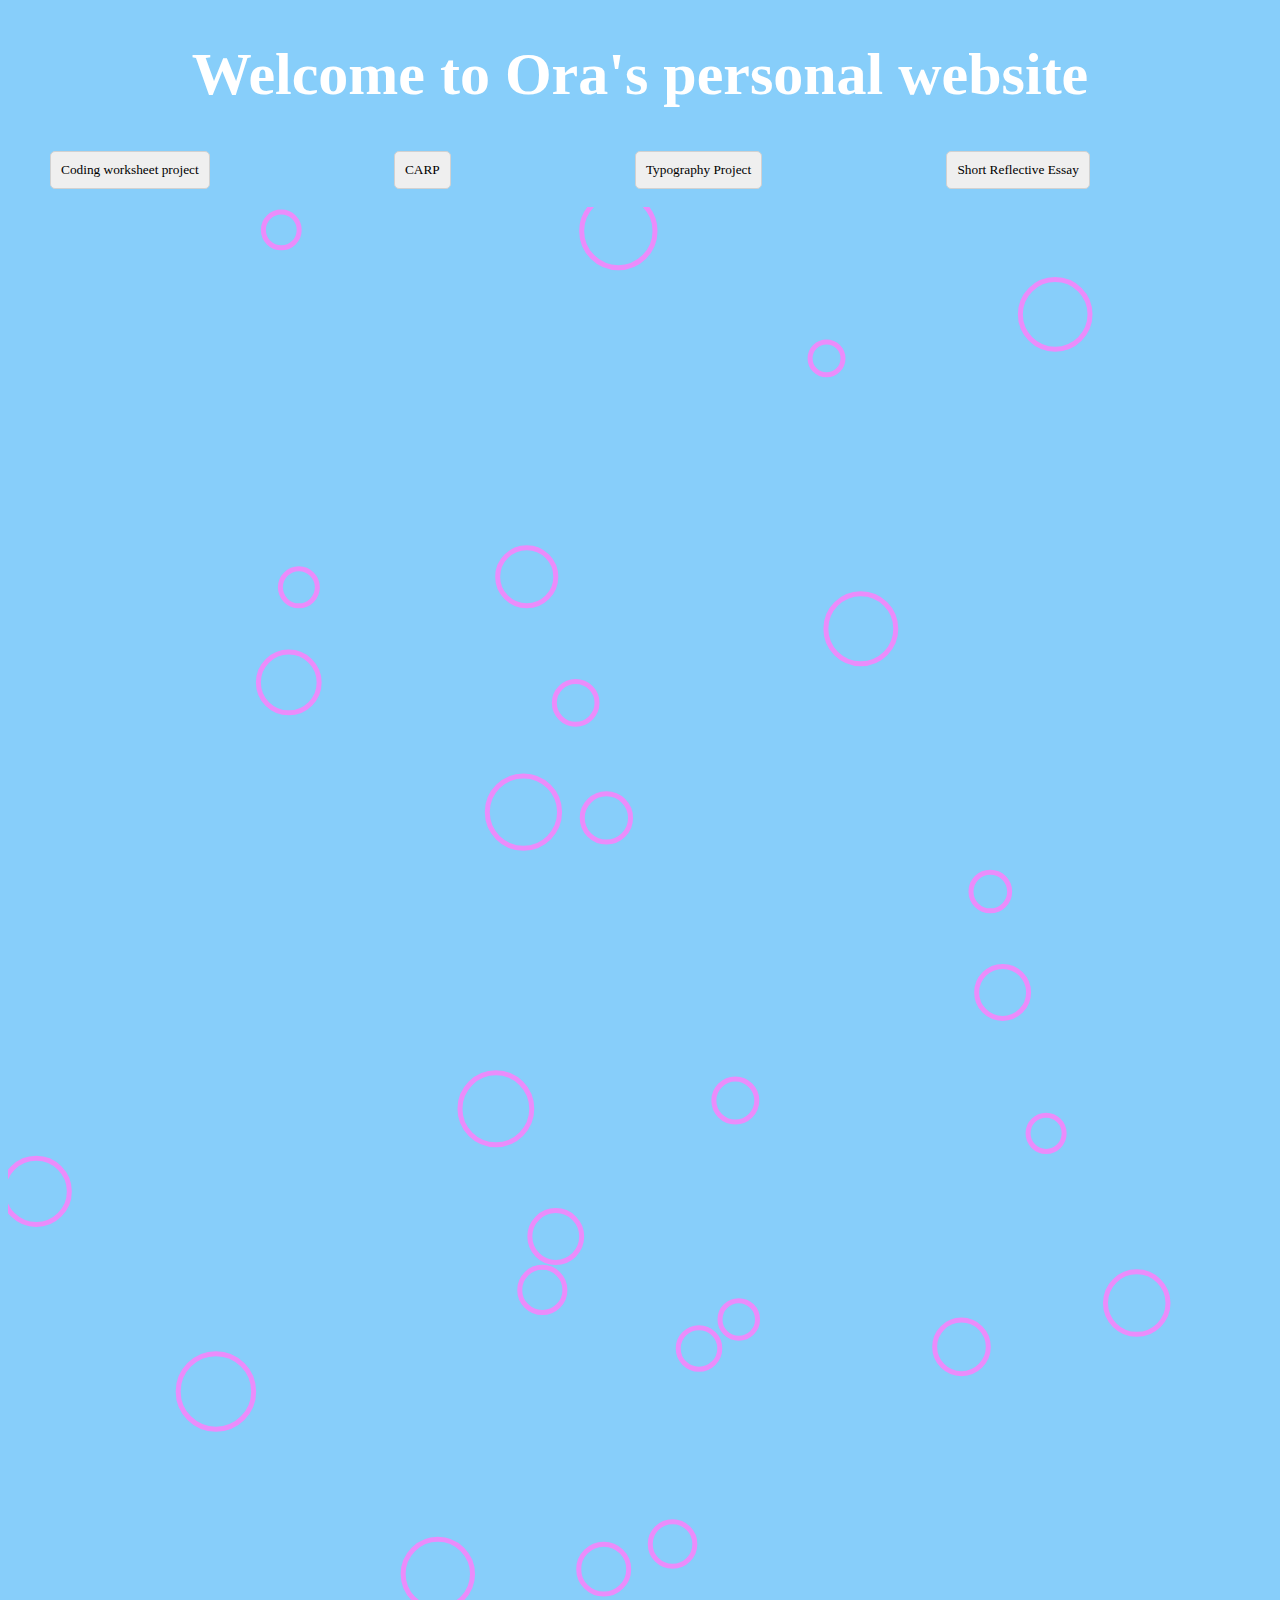
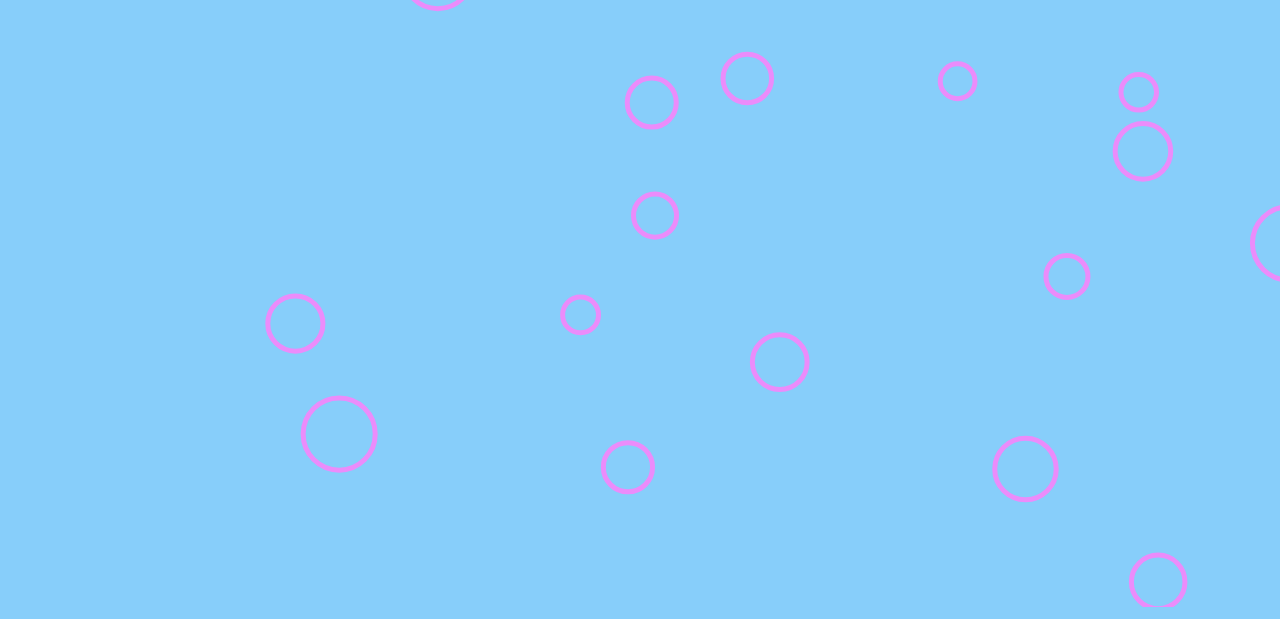
==== index.html @ 91c19784 "added" ====
<!DOCTYPE html>
<html lang="en">
<head>
    <meta charset="UTF-8">
    <meta http-equiv="X-UA-Compatible" content="IE=edge">
    <meta name="viewport" content="width=device-width, initial-scale=1.0">

    <link rel="stylesheet" href="style-of-my-website.css">

    <title>Ors's-Personal-Website</title>
    <script src="p5.min.js"></script>
    <!-- <script src="../addons/p5.sound.js"></script> -->
    <script src="sketch.js"></script>
</head>

<body>
    <header>
           <h1>Welcome to Ora's personal website</h1>          

           <ul>
             <div class="container-navigation">
               <button>Coding worksheet project</button>
               <a href="poster task.html"><button>CARP</button></a>
               <button>Typography Project</button>
               <button>Short Reflective Essay</button>
               <a href="button.html" target="blank">
            </div>
           </ul>
    </header>
</body>
</html>
---- style-of-my-website.css ----
body{
    background-color: lightskyblue;
}

h1 {
    font-family: Georgia, 'Times New Roman', Times, serif;
    font-size: 60px;
    text-align: center;
    color: white;
}

button {
    border: 1px solid rgb(209, 209, 209);
    border-radius: 5px;
    font-family: Georgia, 'Times New Roman', Times, serif;
    padding: 10px;
    margin: 2px;
    transition-duration: .1s;
   }
   
   button:active {
       background-color: white;
       box-shadow: 0 5px rgb(115, 129, 248);
       transform: translateY(4px);
   }
.container-navigation{
    display: flex;
    flex-wrap: wrap;
    flex-direction: row;
    justify-content: space-between;
    align-items: center;
}
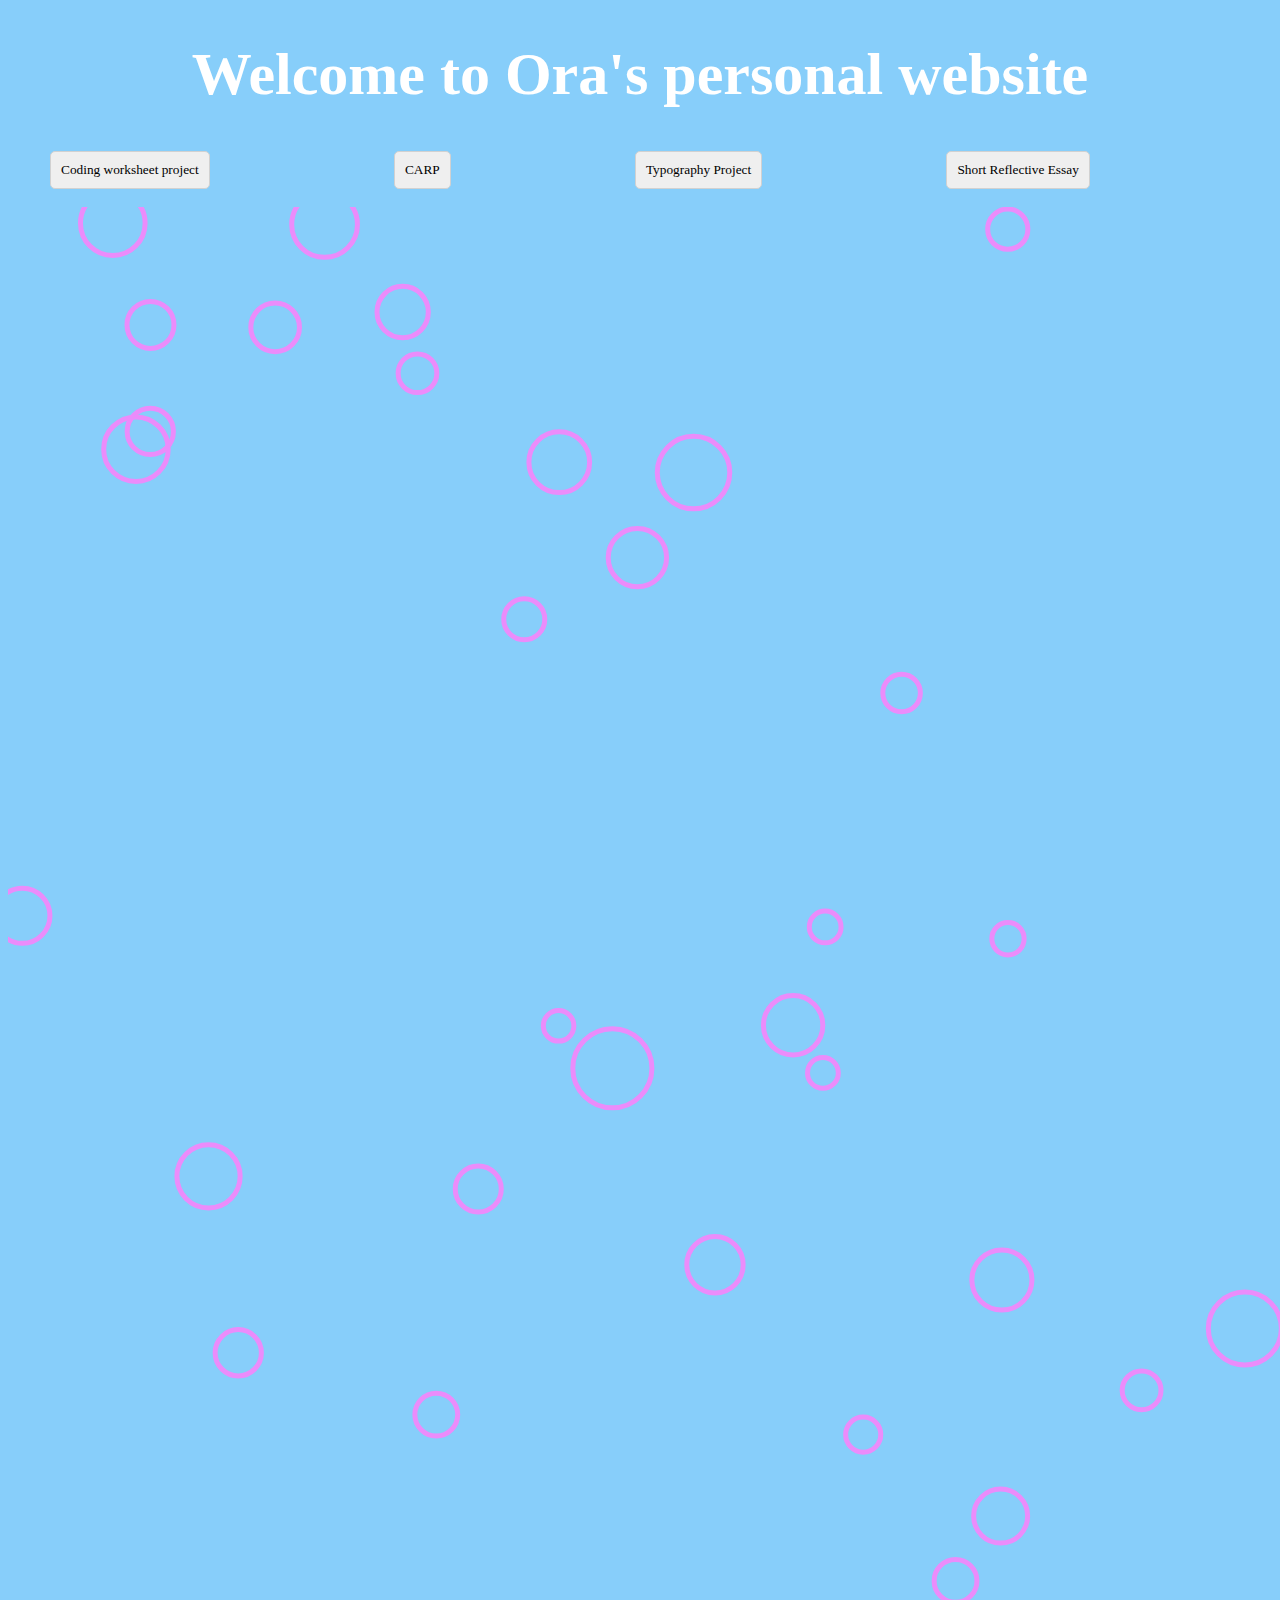
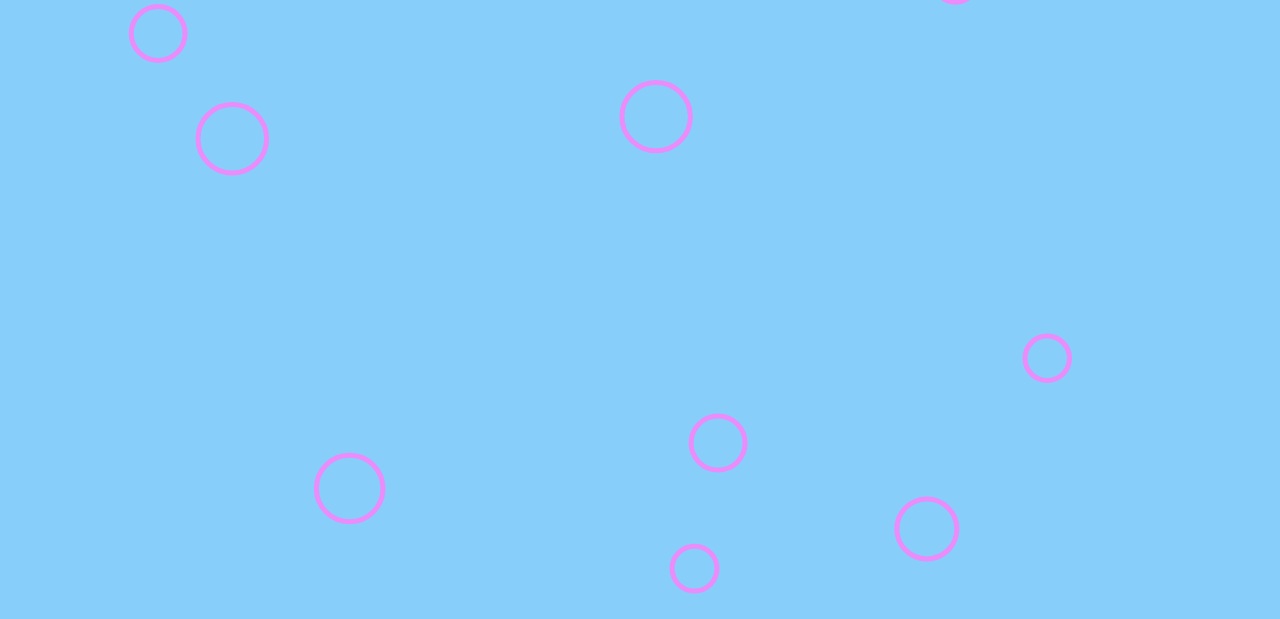
==== commit 45d95ed4: "changed" ====
--- a/index.html
+++ b/index.html
@@ -20,8 +20,8 @@
            <ul>
              <div class="container-navigation">
                <button>Coding worksheet project</button>
-               <a href="poster task.html"><button>CARP</button></a>
-               <button>Typography Project</button>
+               <a href="PosterTask.html"><button>CARP</button></a>
+               <a href="TypographyProject.html"><button>Typography Project</button></a>
                <button>Short Reflective Essay</button>
                <a href="button.html" target="blank">
             </div>
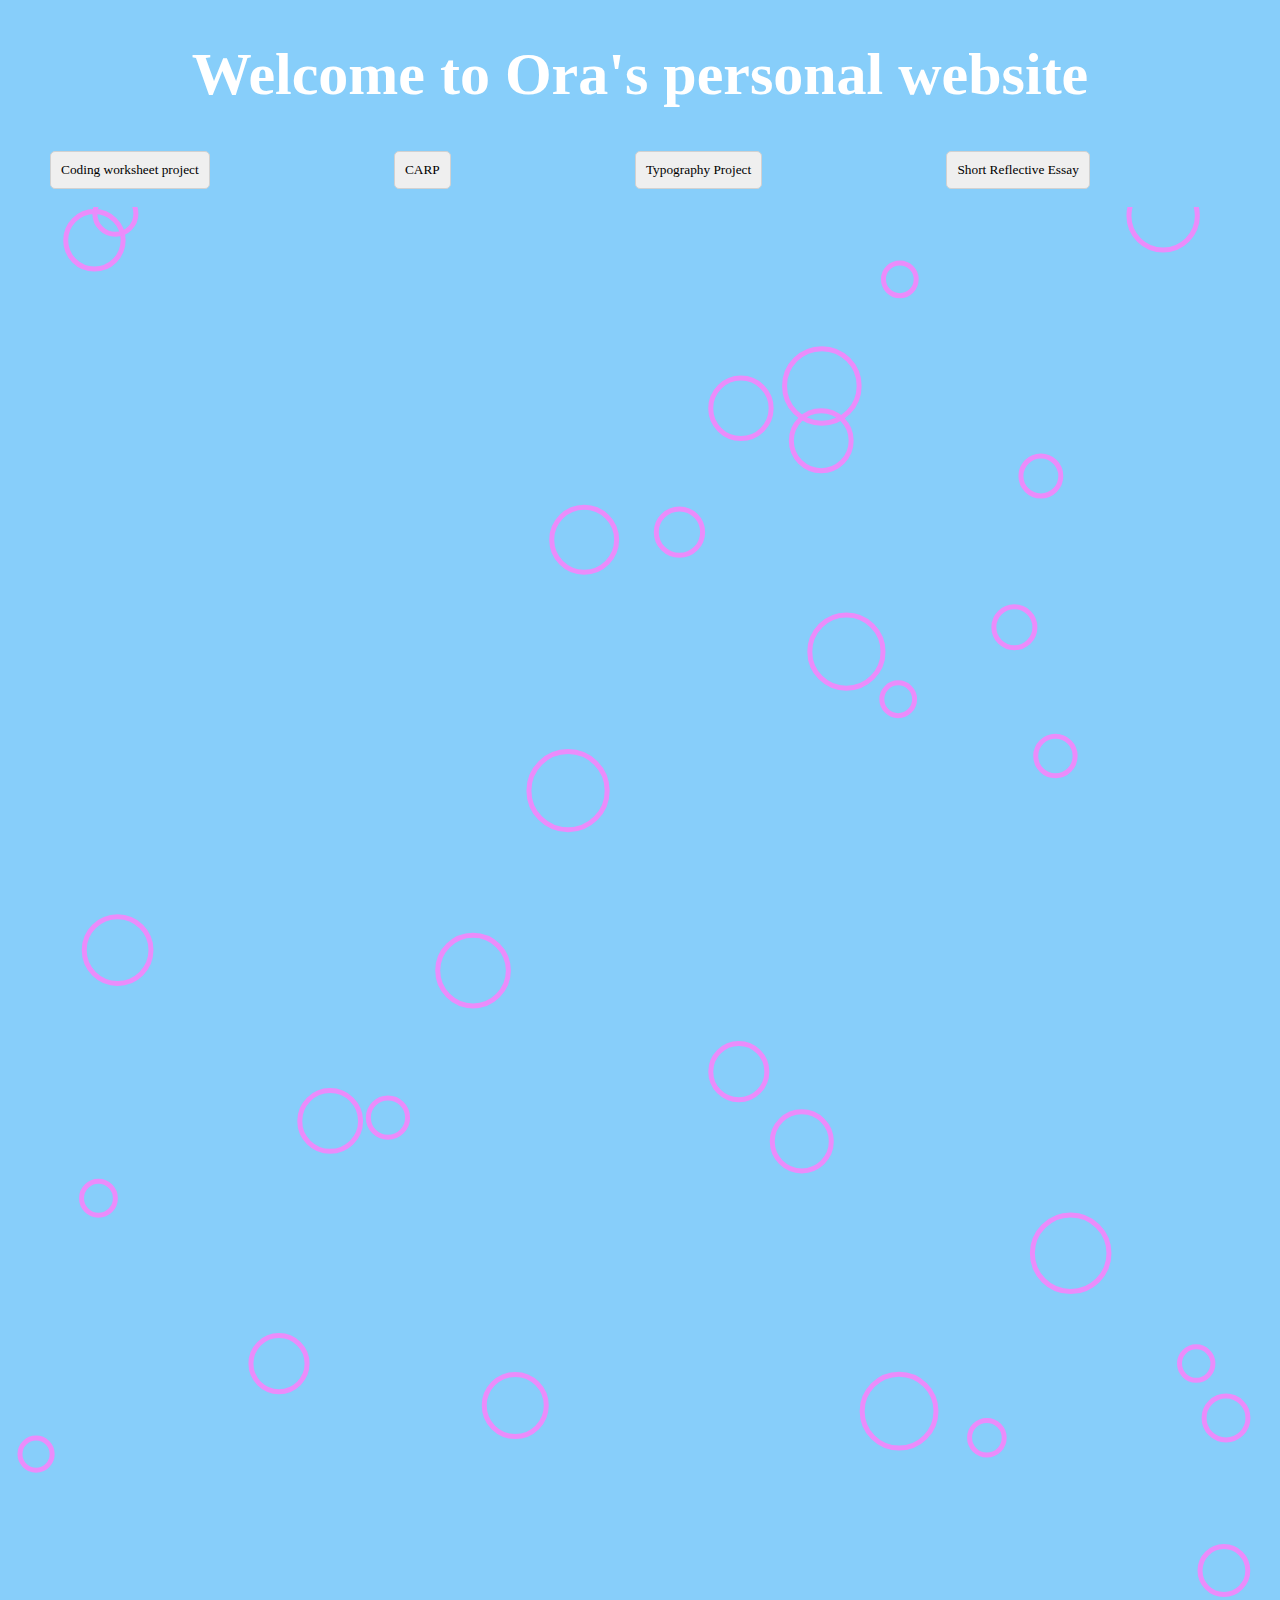
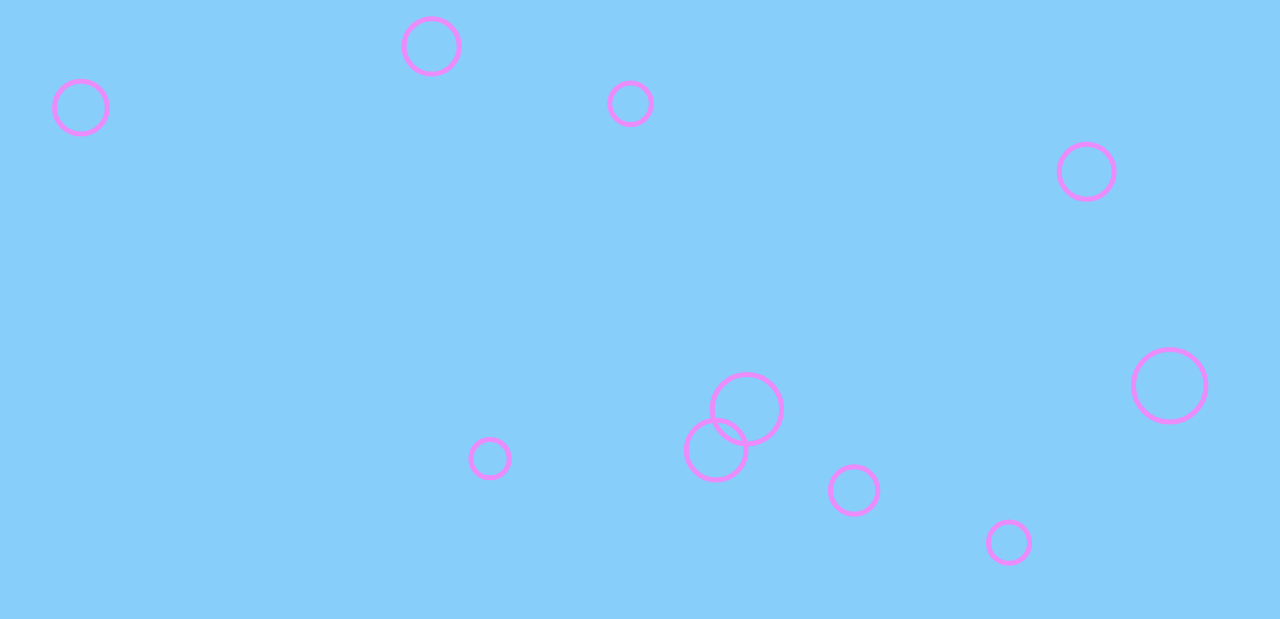
==== commit f8373e95: "changed" ====
--- a/index.html
+++ b/index.html
@@ -5,7 +5,7 @@
     <meta http-equiv="X-UA-Compatible" content="IE=edge">
     <meta name="viewport" content="width=device-width, initial-scale=1.0">
 
-    <link rel="stylesheet" href="style-of-my-website.css">
+    <link rel="stylesheet" href="Indexstyle.css">
 
     <title>Ors's-Personal-Website</title>
     <script src="p5.min.js"></script>
--- a/Indexstyle.css
+++ b/Indexstyle.css
@@ -0,0 +1,32 @@
+body{
+    background-color: lightskyblue;
+}
+
+h1 {
+    font-family: Georgia, 'Times New Roman', Times, serif;
+    font-size: 60px;
+    text-align: center;
+    color: white;
+}
+
+button {
+    border: 1px solid rgb(209, 209, 209);
+    border-radius: 5px;
+    font-family: Georgia, 'Times New Roman', Times, serif;
+    padding: 10px;
+    margin: 2px;
+    transition-duration: .1s;
+   }
+   
+   button:active {
+       background-color: white;
+       box-shadow: 0 5px rgb(115, 129, 248);
+       transform: translateY(4px);
+   }
+.container-navigation{
+    display: flex;
+    flex-wrap: wrap;
+    flex-direction: row;
+    justify-content: space-between;
+    align-items: center;
+}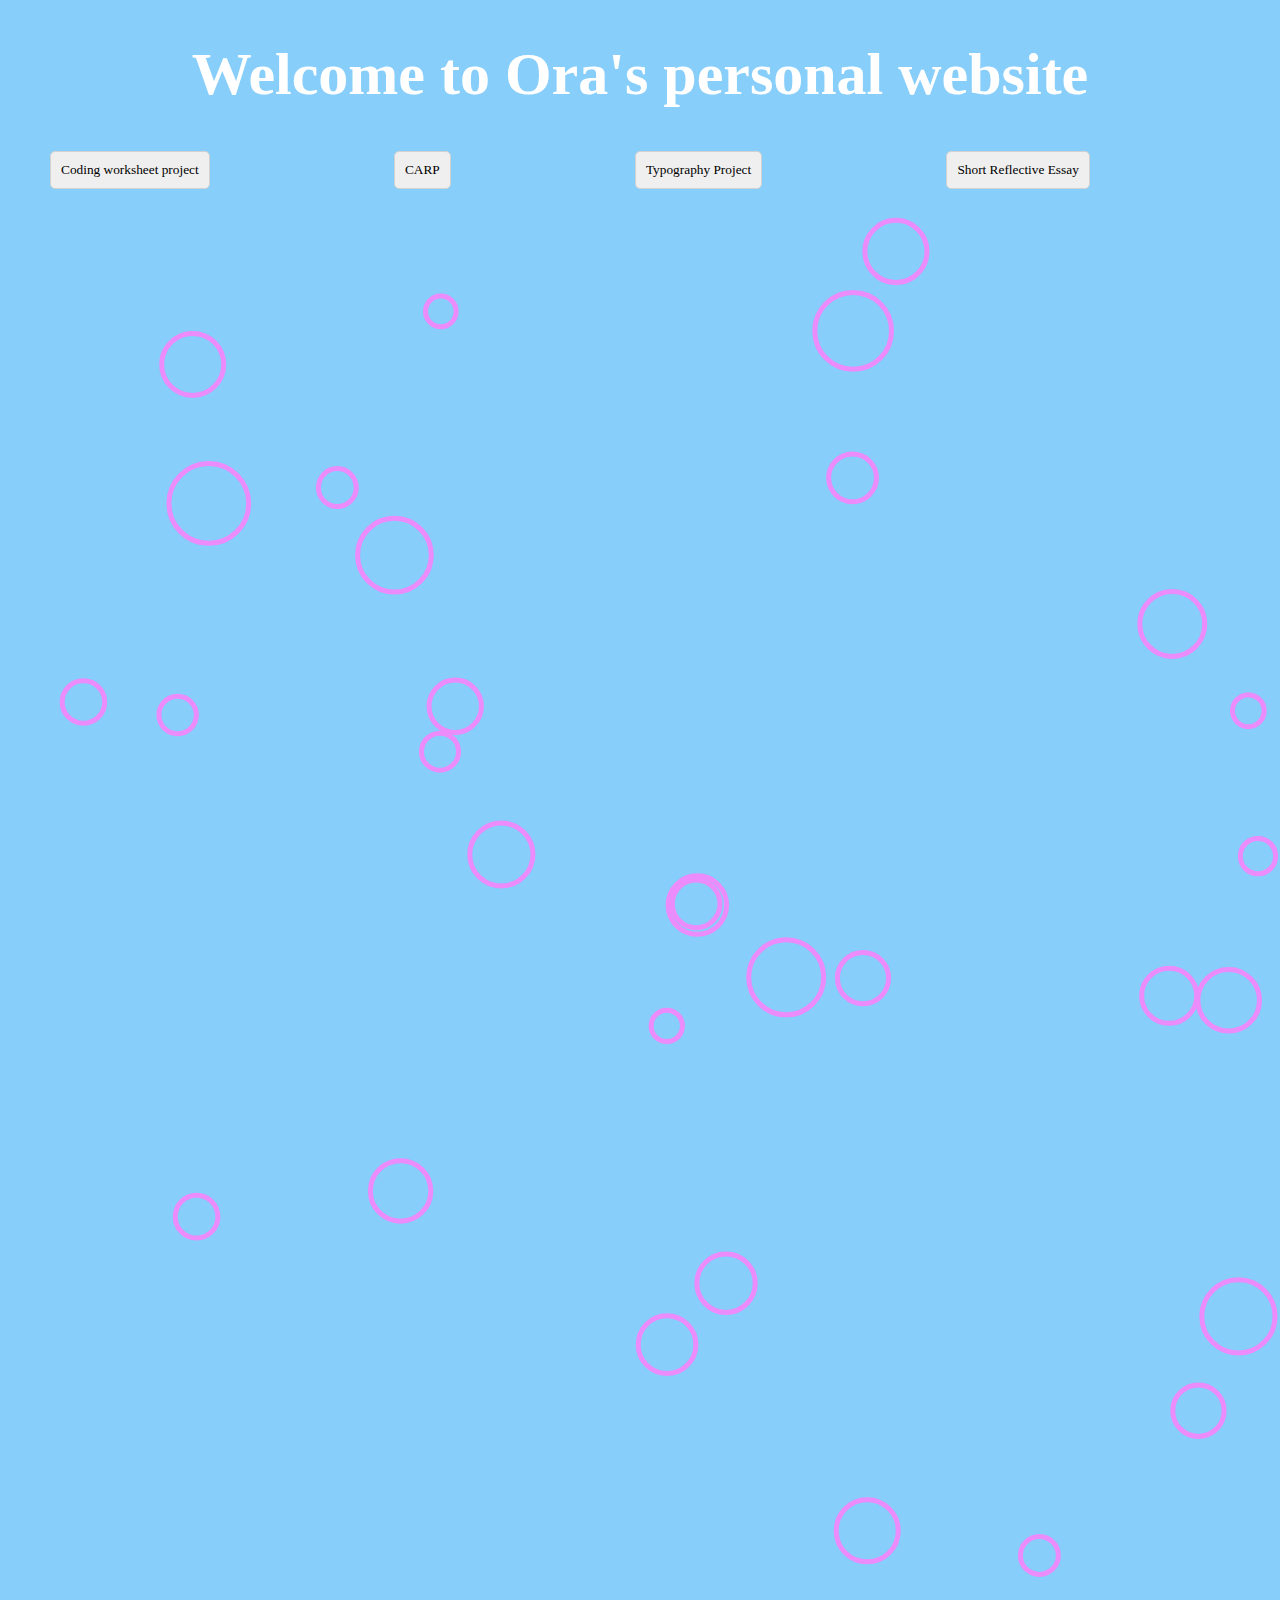
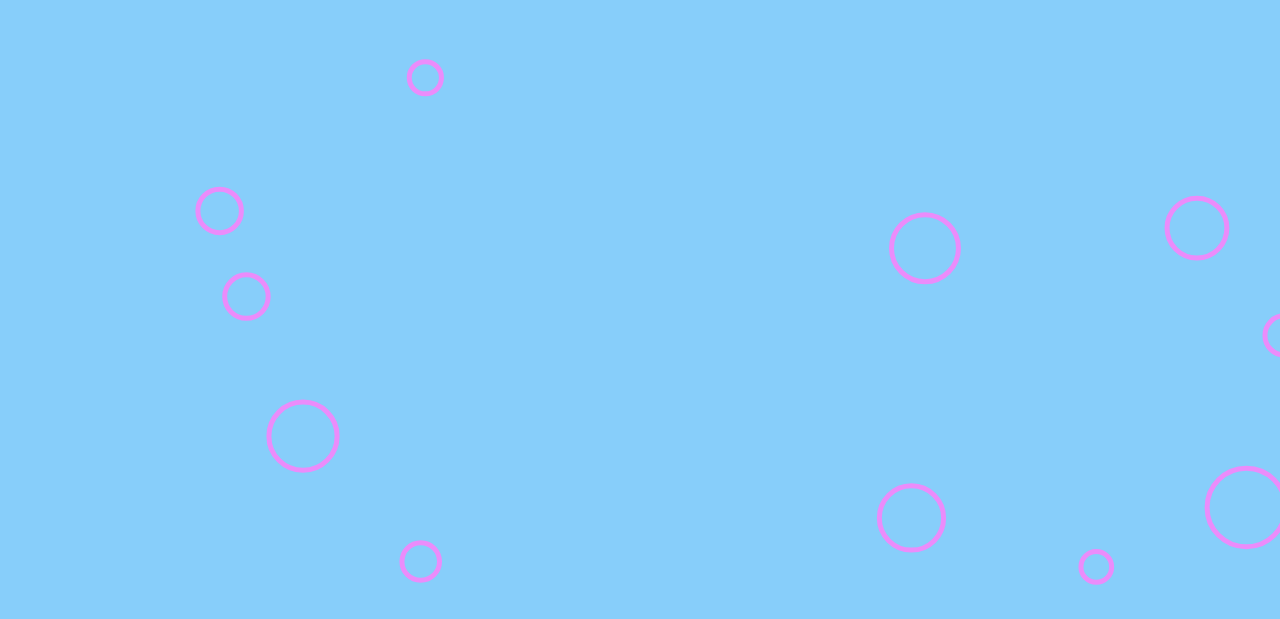
==== commit 6503b86b: "added" ====
--- a/index.html
+++ b/index.html
@@ -19,7 +19,7 @@
 
            <ul>
              <div class="container-navigation">
-               <button>Coding worksheet project</button>
+               <a href="CodingWorksheet.html"><button>Coding worksheet project</button></a>
                <a href="PosterTask.html"><button>CARP</button></a>
                <a href="TypographyProject.html"><button>Typography Project</button></a>
                <button>Short Reflective Essay</button>
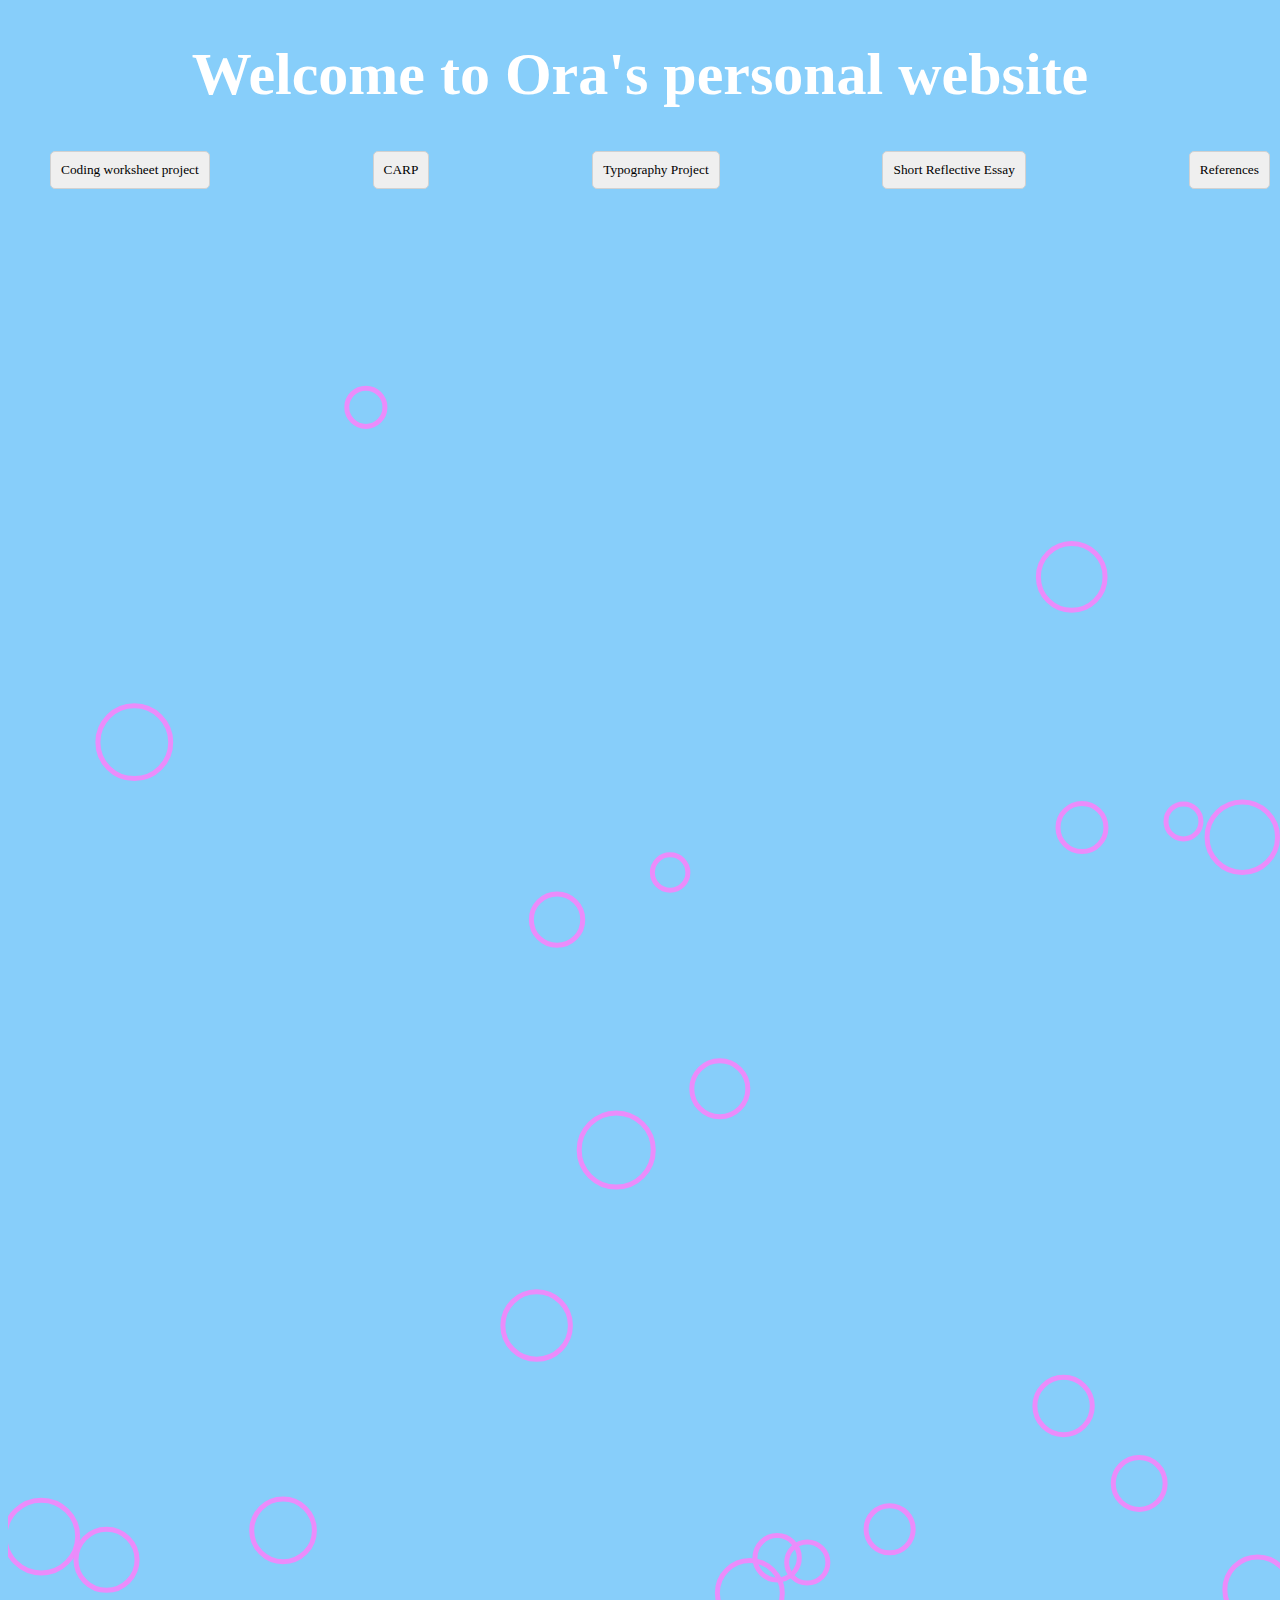
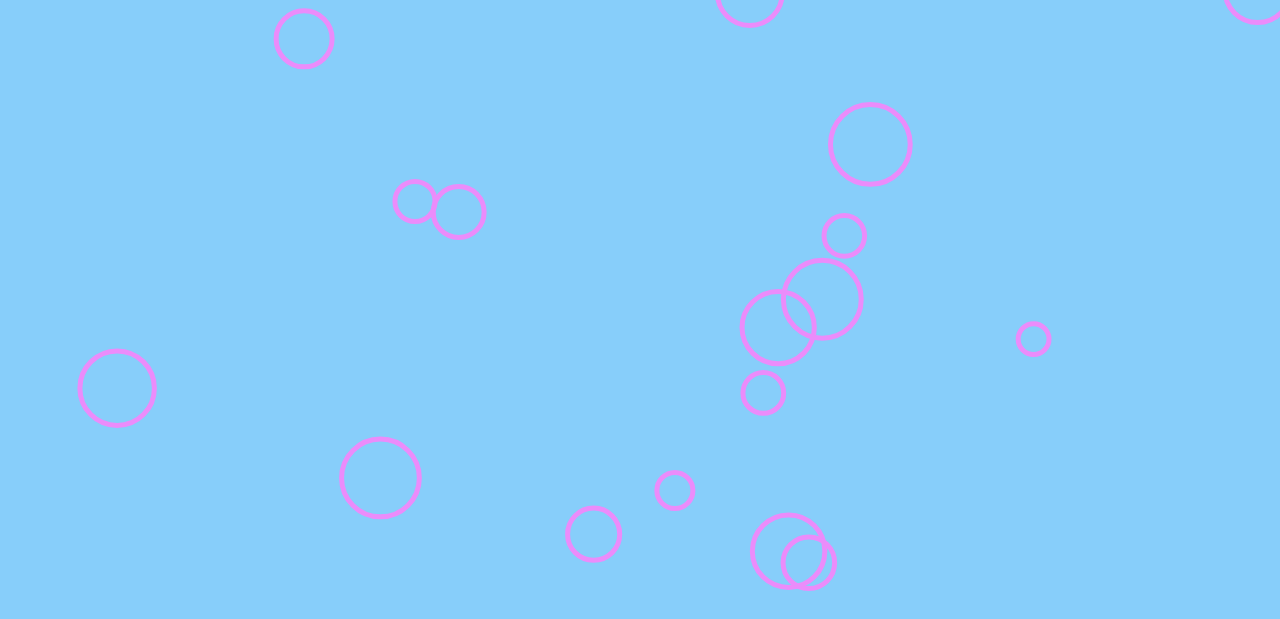
==== commit 981b3ac6: "Update index.html" ====
--- a/index.html
+++ b/index.html
@@ -23,7 +23,7 @@
                <a href="PosterTask.html"><button>CARP</button></a>
                <a href="TypographyProject.html"><button>Typography Project</button></a>
                <button>Short Reflective Essay</button>
-               <a href="button.html" target="blank">
+               <button>References</button>
             </div>
            </ul>
     </header>
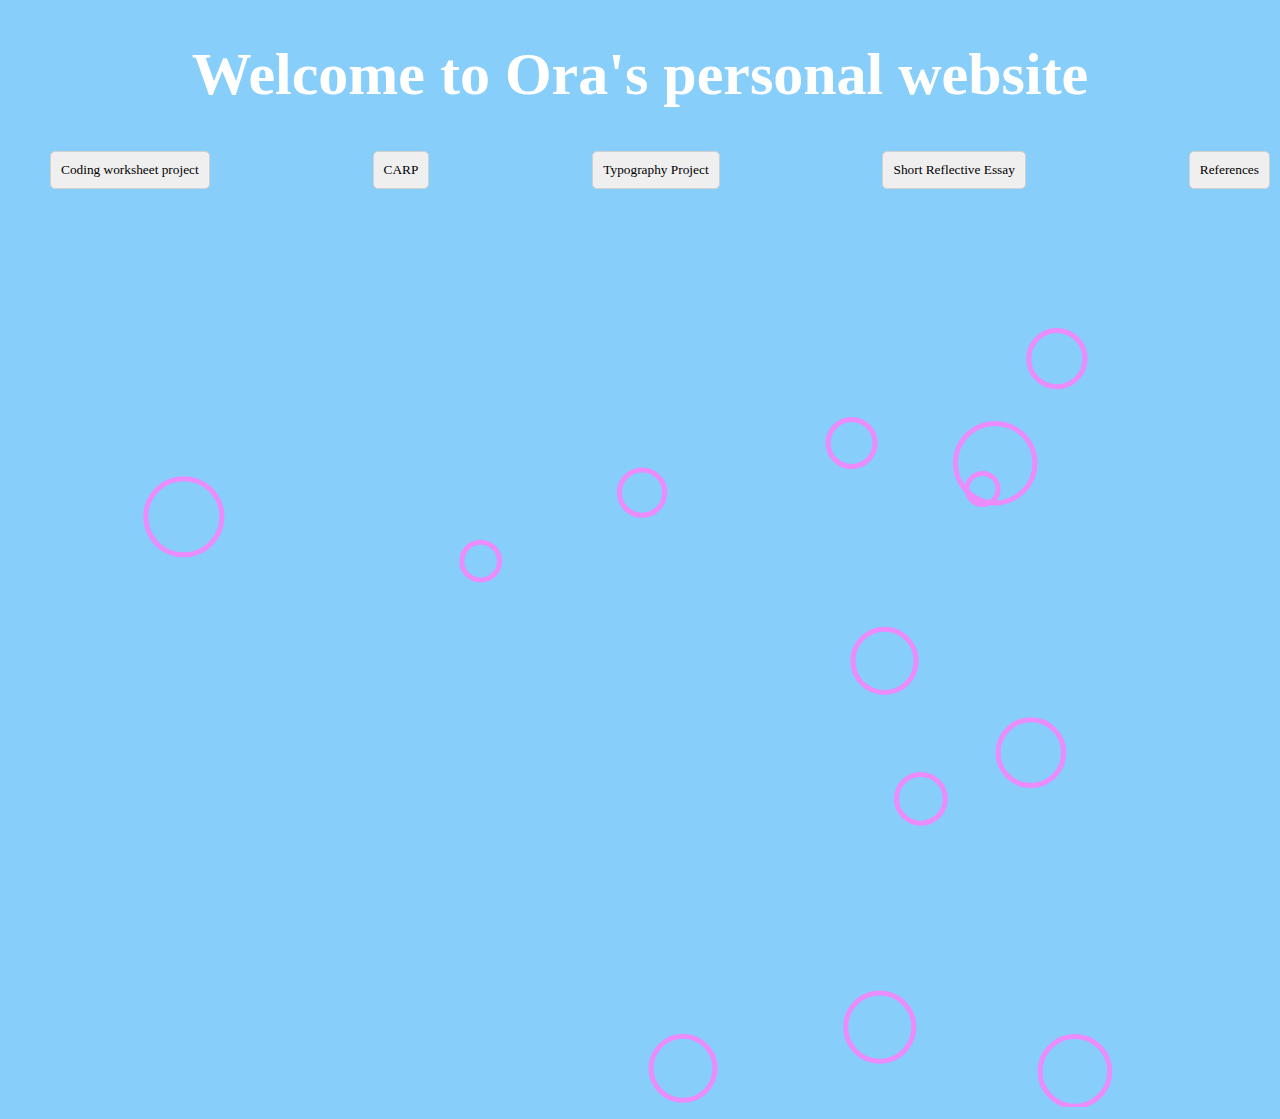
==== commit 9d3dde9d: "Update index.html" ====
--- a/index.html
+++ b/index.html
@@ -7,7 +7,7 @@
 
     <link rel="stylesheet" href="Indexstyle.css">
 
-    <title>Ors's-Personal-Website</title>
+    <title>Ora's-Personal-Website</title>
     <script src="p5.min.js"></script>
     <!-- <script src="../addons/p5.sound.js"></script> -->
     <script src="sketch.js"></script>
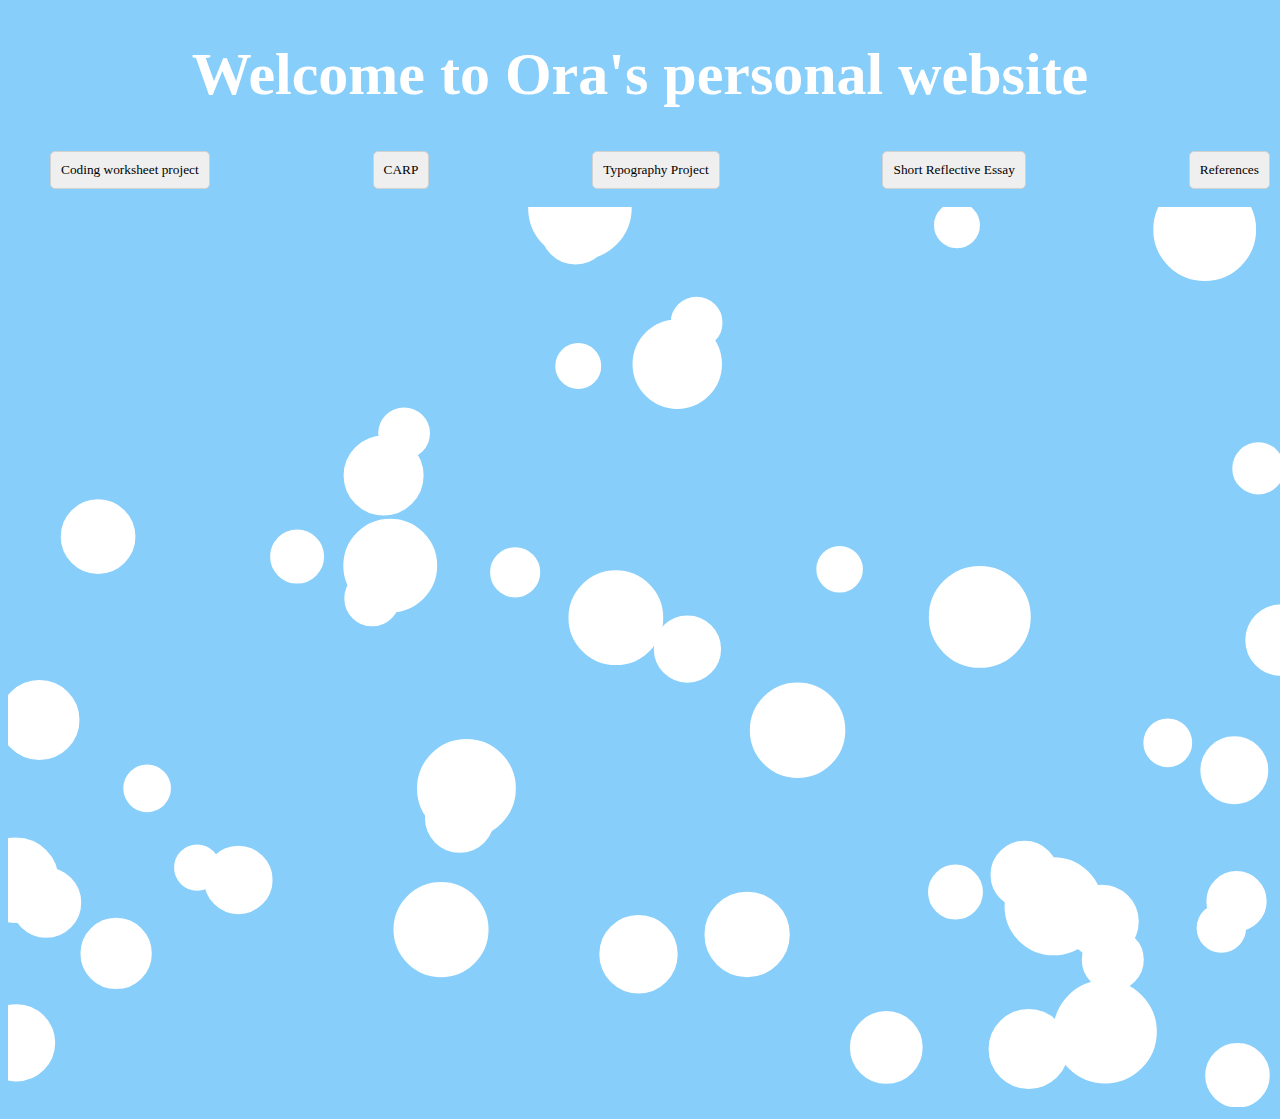
==== commit 67e76ca3: "edited" ====
--- a/index.html
+++ b/index.html
@@ -22,7 +22,7 @@
                <a href="CodingWorksheet.html"><button>Coding worksheet project</button></a>
                <a href="PosterTask.html"><button>CARP</button></a>
                <a href="TypographyProject.html"><button>Typography Project</button></a>
-               <button>Short Reflective Essay</button>
+               <a href="Essay.html"><button>Short Reflective Essay</button></a>
                <button>References</button>
             </div>
            </ul>
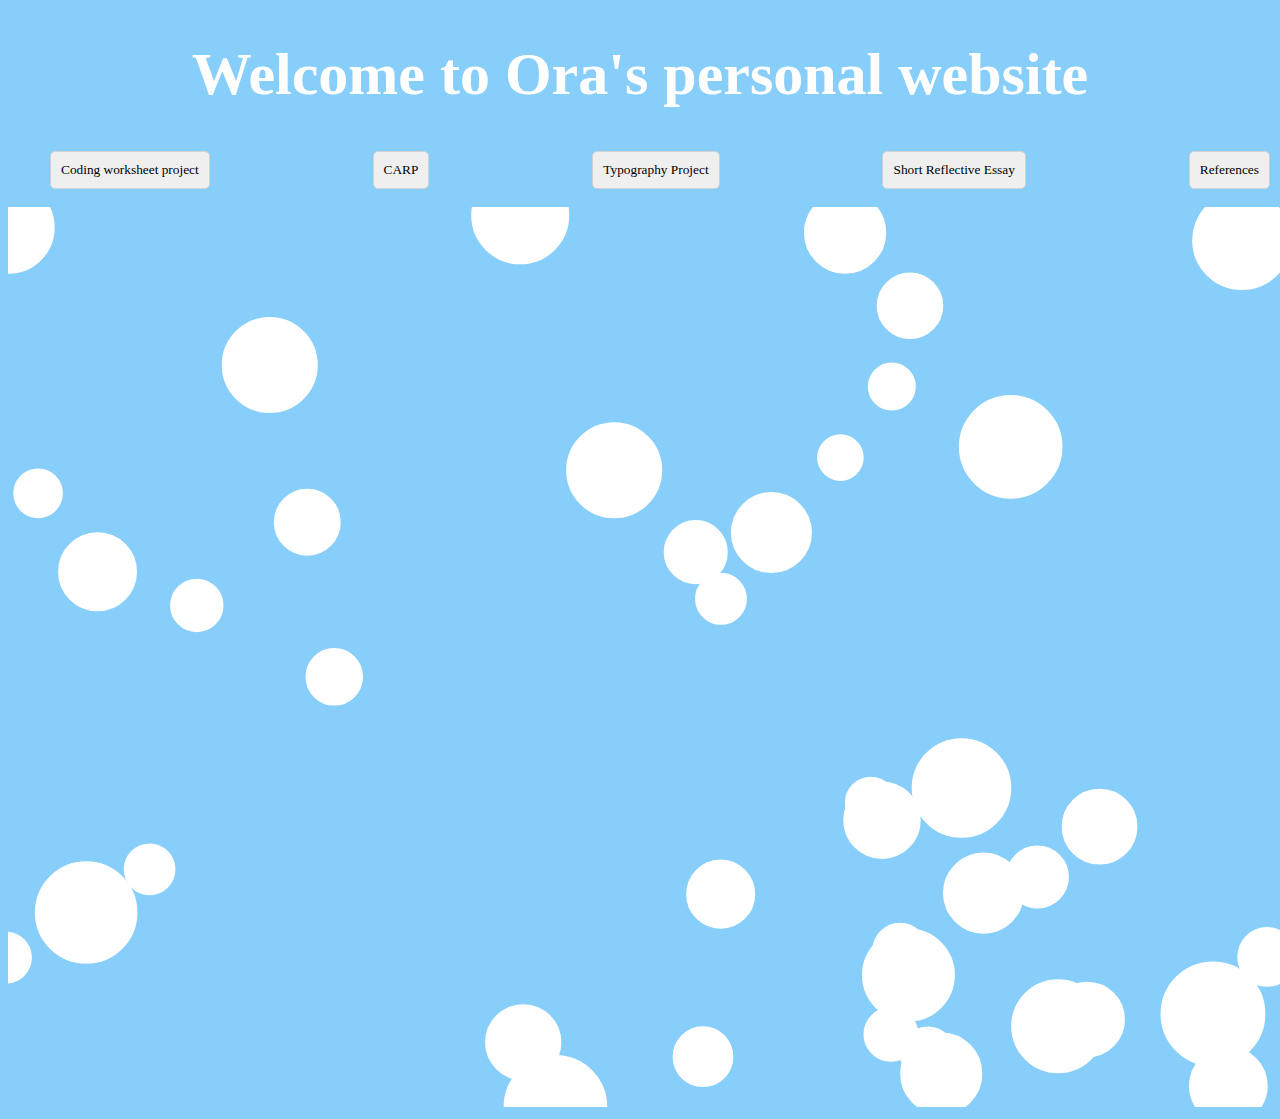
==== commit 118fc3a2: "edited" ====
--- a/index.html
+++ b/index.html
@@ -23,7 +23,7 @@
                <a href="PosterTask.html"><button>CARP</button></a>
                <a href="TypographyProject.html"><button>Typography Project</button></a>
                <a href="Essay.html"><button>Short Reflective Essay</button></a>
-               <button>References</button>
+               <a href="References.html"><button>References</button></a>
             </div>
            </ul>
     </header>
--- a/Indexstyle.css
+++ b/Indexstyle.css
@@ -1,5 +1,6 @@
 body{
     background-color: lightskyblue;
+    align-items: center;
 }
 
 h1 {
@@ -16,14 +17,15 @@
     padding: 10px;
     margin: 2px;
     transition-duration: .1s;
-   }
+}
    
-   button:active {
-       background-color: white;
-       box-shadow: 0 5px rgb(115, 129, 248);
-       transform: translateY(4px);
-   }
-.container-navigation{
+button:active {
+    background-color: white;
+    box-shadow: 0 5px rgb(115, 129, 248);
+    transform: translateY(4px);
+}
+
+.container-navigation {
     display: flex;
     flex-wrap: wrap;
     flex-direction: row;
